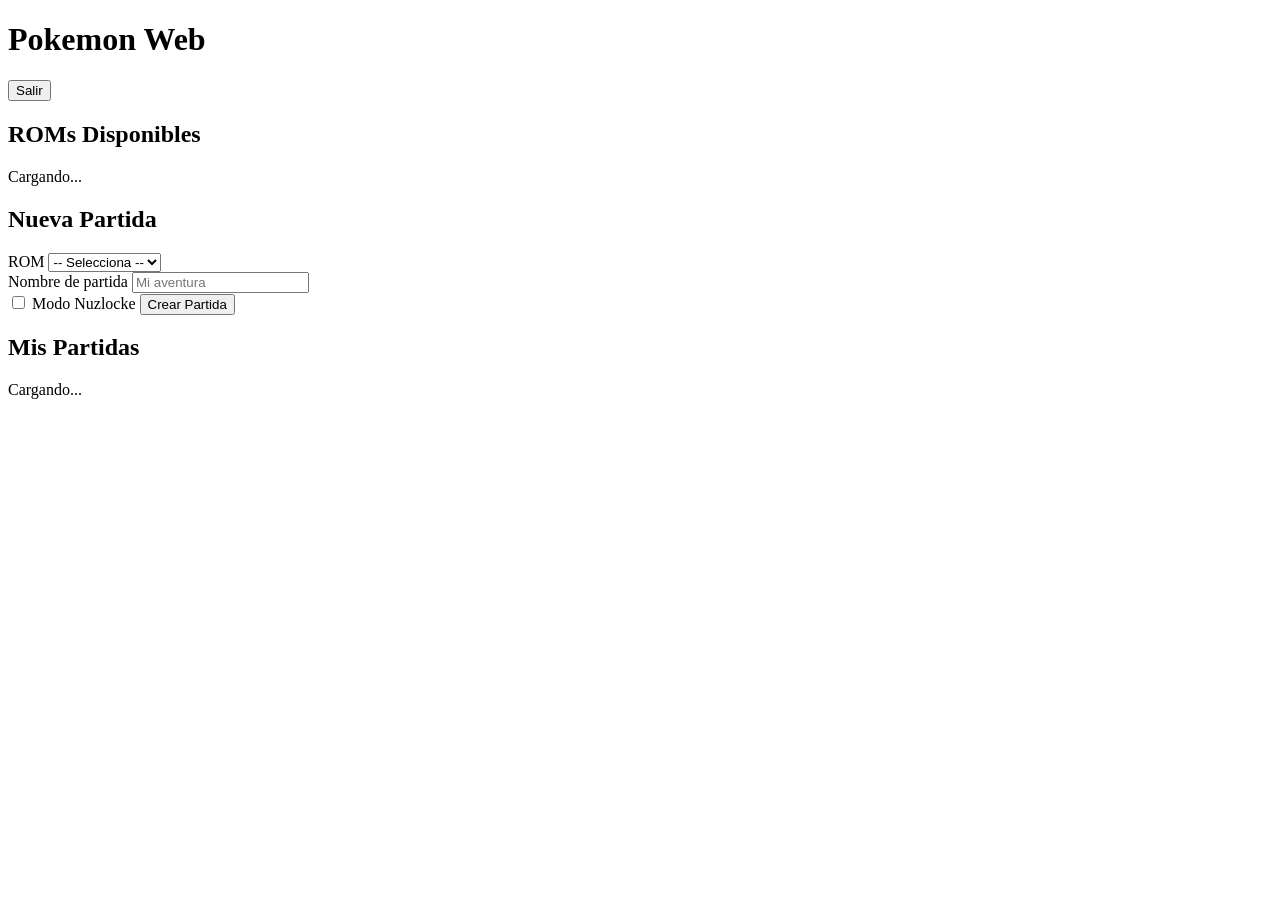
==== frontend/lobby.html @ 4b2d4669 "Initial commit: Pokemon Web Emulator with Nuzlocke Tracker Go+Fiber backend with SQLite, EmulatorJS " ====
<!DOCTYPE html>
<html lang="es">
<head>
    <meta charset="UTF-8">
    <meta name="viewport" content="width=device-width, initial-scale=1.0">
    <title>Pokemon Web - Lobby</title>
    <link rel="stylesheet" href="/css/style.css">
</head>
<body>
    <header class="topbar">
        <h1>Pokemon Web</h1>
        <div class="topbar-right">
            <span id="username-display"></span>
            <button id="logout-btn" class="btn btn-sm">Salir</button>
        </div>
    </header>

    <main class="lobby">
        <!-- ROMs disponibles -->
        <section class="card">
            <h2>ROMs Disponibles</h2>
            <div id="roms-list" class="roms-grid">
                <p class="empty-msg">Cargando...</p>
            </div>
        </section>

        <!-- Crear nueva partida -->
        <section class="card">
            <h2>Nueva Partida</h2>
            <form id="new-save-form" class="new-save-form">
                <div class="form-row">
                    <div class="form-group">
                        <label for="rom-select">ROM</label>
                        <select id="rom-select" required>
                            <option value="">-- Selecciona --</option>
                        </select>
                    </div>
                    <div class="form-group">
                        <label for="save-name">Nombre de partida</label>
                        <input type="text" id="save-name" placeholder="Mi aventura" required>
                    </div>
                </div>
                <div class="form-row">
                    <label class="checkbox-label">
                        <input type="checkbox" id="is-nuzlocke">
                        <span>Modo Nuzlocke</span>
                    </label>
                    <button type="submit" class="btn btn-primary">Crear Partida</button>
                </div>
            </form>
        </section>

        <!-- Partidas guardadas -->
        <section class="card">
            <h2>Mis Partidas</h2>
            <div id="saves-list">
                <p class="empty-msg">Cargando...</p>
            </div>
        </section>
    </main>

    <script src="/js/auth.js"></script>
    <script src="/js/lobby.js"></script>
</body>
</html>
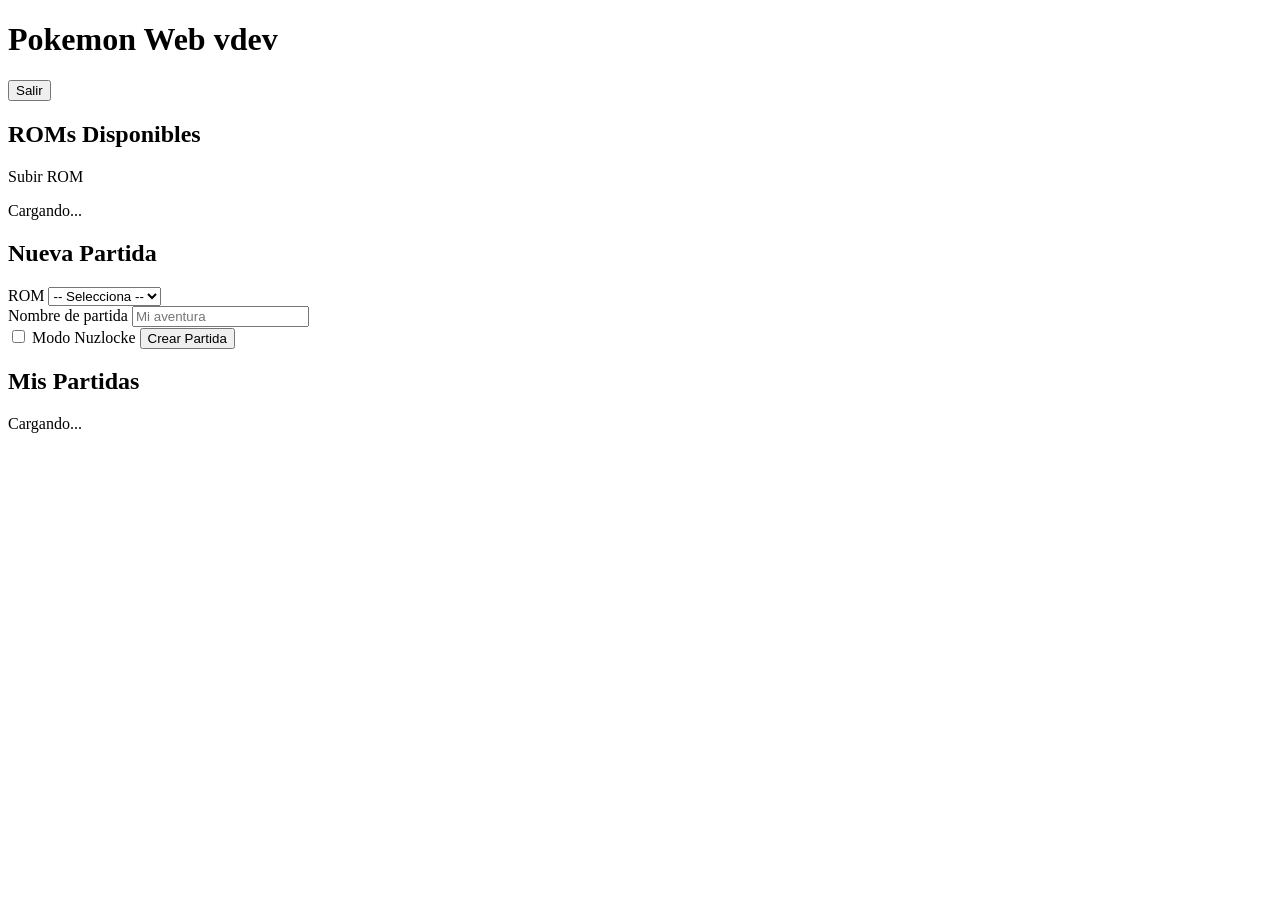
==== commit 4da188e5: "Add Nuzlocke      editing + Render deploy      config" ====
--- a/frontend/lobby.html
+++ b/frontend/lobby.html
@@ -8,7 +8,7 @@
 </head>
 <body>
     <header class="topbar">
-        <h1>Pokemon Web</h1>
+        <h1>Pokemon Web <span class="topbar-version">v<span data-app-version>dev</span></span></h1>
         <div class="topbar-right">
             <span id="username-display"></span>
             <button id="logout-btn" class="btn btn-sm">Salir</button>
@@ -18,7 +18,13 @@
     <main class="lobby">
         <!-- ROMs disponibles -->
         <section class="card">
-            <h2>ROMs Disponibles</h2>
+            <div class="card-header">
+                <h2>ROMs Disponibles</h2>
+                <label class="btn btn-sm btn-primary upload-btn">
+                    Subir ROM
+                    <input type="file" id="rom-upload" accept=".gb,.gbc,.gba,.nds" hidden>
+                </label>
+            </div>
             <div id="roms-list" class="roms-grid">
                 <p class="empty-msg">Cargando...</p>
             </div>
@@ -60,6 +66,7 @@
     </main>
 
     <script src="/js/auth.js"></script>
+    <script src="/js/version.js"></script>
     <script src="/js/lobby.js"></script>
 </body>
 </html>
